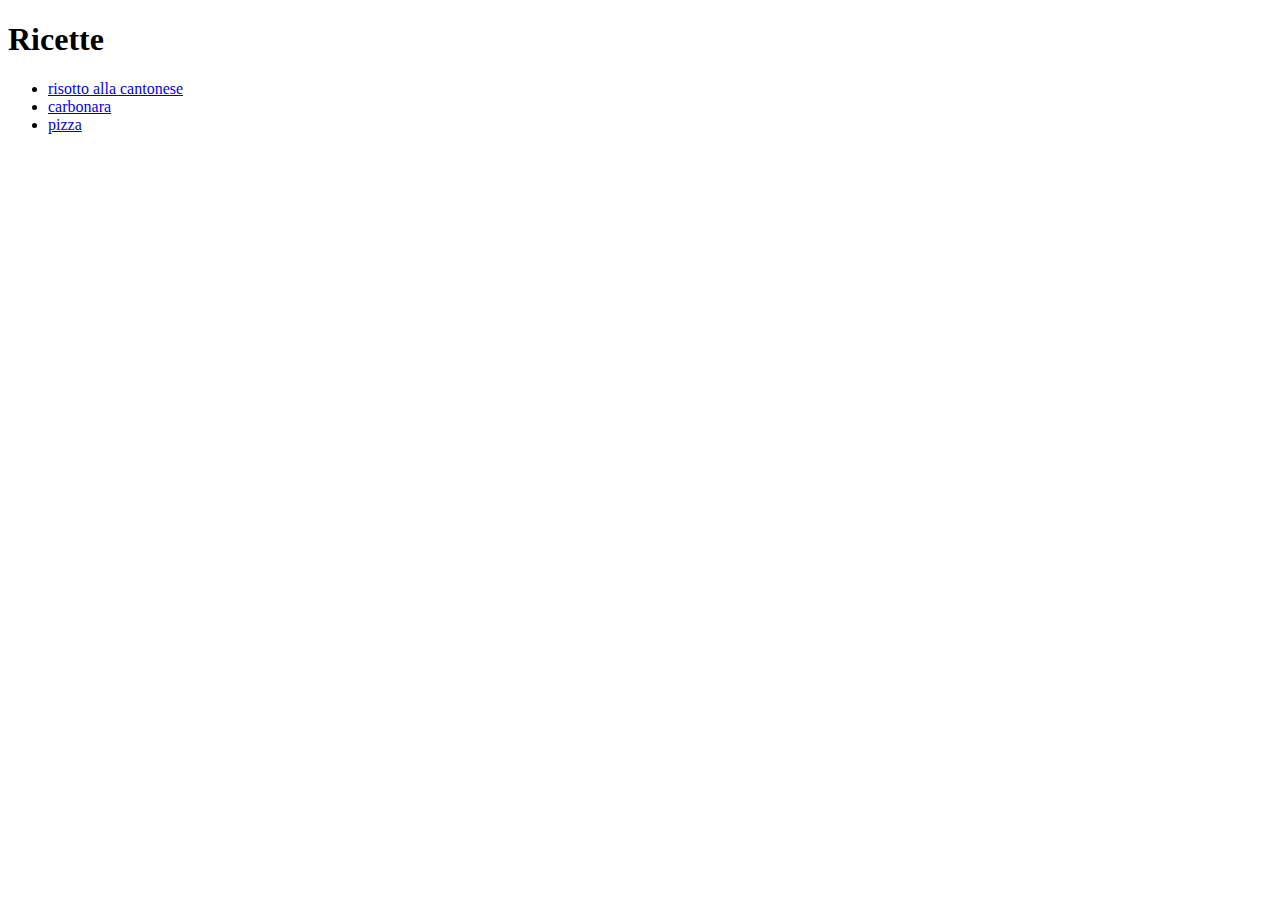
==== index.html @ d760dffc "initial commit" ====
<!DOCTYPE html>
<html lang="it">
  <head>
    <meta charset="UTF-8" />
    <title>Ricette Random</title>
  </head>
  <body>
    <h1>Ricette</h1>
    <ul>
      <li><a href="./risotto.html">risotto alla cantonese</a></li>
      <li><a href="./carbonara.html">carbonara</a></li>
      <li><a href="./pizza.html">pizza</a></li>
    </ul>
  </body>
</html>
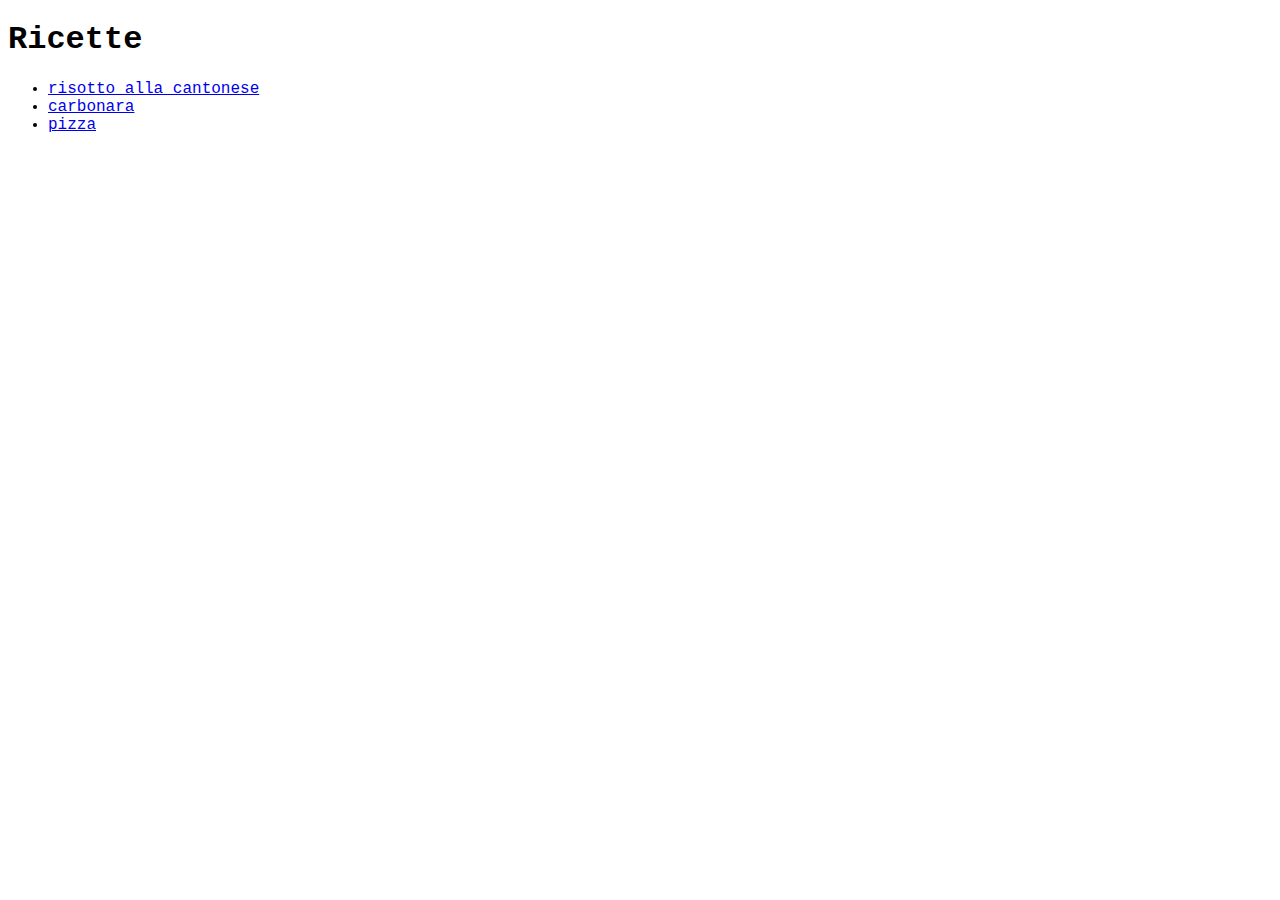
==== commit 94bd0acd: "added basic css, made folders, fixed local links" ====
--- a/index.html
+++ b/index.html
@@ -3,13 +3,14 @@
   <head>
     <meta charset="UTF-8" />
     <title>Ricette Random</title>
+    <link rel="stylesheet" href="./css/style.css" />
   </head>
   <body>
     <h1>Ricette</h1>
     <ul>
-      <li><a href="./risotto.html">risotto alla cantonese</a></li>
-      <li><a href="./carbonara.html">carbonara</a></li>
-      <li><a href="./pizza.html">pizza</a></li>
+      <li><a href="/html/risotto.html">risotto alla cantonese</a></li>
+      <li><a href="./html/carbonara.html">carbonara</a></li>
+      <li><a href="./html/pizza.html">pizza</a></li>
     </ul>
   </body>
 </html>
--- a/css/style.css
+++ b/css/style.css
@@ -0,0 +1,9 @@
+* {
+    font-family: 'Courier New', Courier, monospace;
+}
+
+
+img {
+    height: auto;
+    width: 300px;
+}